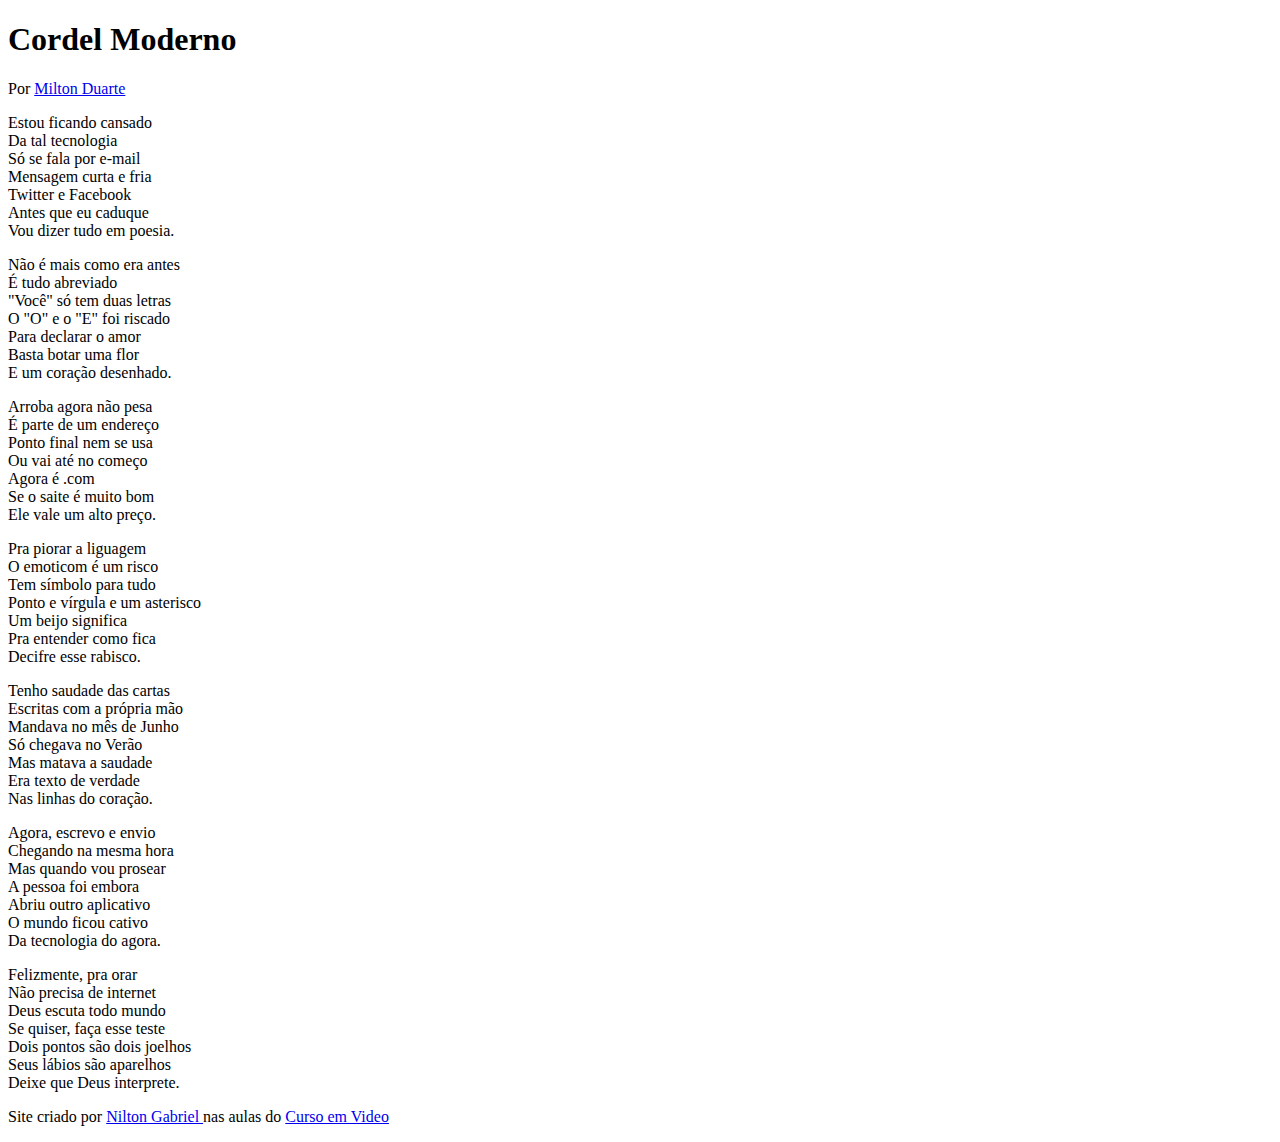
==== estudo-site-cordel/index.html @ f8ac7da7 "Arrumando a section" ====
<!DOCTYPE html>
<html lang="pt-br">
<head>
    <meta charset="UTF-8">
    <meta http-equiv="X-UA-Compatible" content="IE=edge">
    <meta name="viewport" content="width=device-width, initial-scale=1.0">
    <title>Cordel Moderno</title>
    <link rel="stylesheet" href="css/style.css">
</head>
<body>
    <header>
        <h1>Cordel Moderno</h1>
            <p>
                Por <a href="https://www.recantodasletras.com.br/poesias/3186743" target="_blank">Milton Duarte</a>
            </p>

    </header>

    <section>
        <p>
            Estou ficando cansado <br>
            Da tal tecnologia <br>
            Só se fala por e-mail <br>
            Mensagem curta e fria <br>
            Twitter e Facebook <br>
            Antes que eu caduque <br>
            Vou dizer tudo em poesia.
        </p>
    </section>

    <section>
        <p>
            Não é mais como era antes <br>
            É tudo abreviado <br>
            "Você" só tem duas letras <br>
            O "O" e o "E" foi riscado <br>
            Para declarar o amor <br>
            Basta botar uma flor <br>
            E um coração desenhado. <br>
        </p>

        <p>
            Arroba agora não pesa <br>
            É parte de um endereço <br>
            Ponto final nem se usa <br>
            Ou vai até no começo <br>
            Agora é .com <br>
            Se o saite é muito bom <br>
            Ele vale um alto preço.
        </p>
    </section>

    <section>
        <p>
            Pra piorar a liguagem <br>
            O emoticom é um risco <br>
            Tem símbolo para tudo <br>
            Ponto e vírgula e um asterisco <br>
            Um beijo significa <br>
            Pra entender como fica<br>
            Decifre esse rabisco.
        </p>
    </section>

    <section>
        <p>
            Tenho saudade das cartas<br>
            Escritas com a própria mão<br>
            Mandava no mês de Junho<br>
            Só chegava no Verão<br>
            Mas matava a saudade<br>
            Era texto de verdade<br>
            Nas linhas do coração.<br>
        </p>

        <p>
            Agora, escrevo e envio<br>
            Chegando na mesma hora<br>
            Mas quando vou prosear<br>
            A pessoa foi embora<br>
            Abriu outro aplicativo<br>
            O mundo ficou cativo<br>
            Da tecnologia do agora.
        </p>
    </section>

    <section>
        <p>
            Felizmente, pra orar<br>
            Não precisa de internet<br>
            Deus escuta todo mundo<br>
            Se quiser, faça esse teste<br>
            Dois pontos são dois joelhos<br>
            Seus lábios são aparelhos<br>
            Deixe que Deus interprete.
        </p>
    </section>

    <footer>
        <p>Site criado por <a href="https://github.com/Nilton-3923" target="_blank">Nilton Gabriel </a>nas aulas do <a href="https://www.youtube.com/channel/UCrWvhVmt0Qac3HgsjQK62FQ?feature=emb_ch_name_ex" target="_blank">Curso em Video</a></p>
    </footer>
</body>
</html>
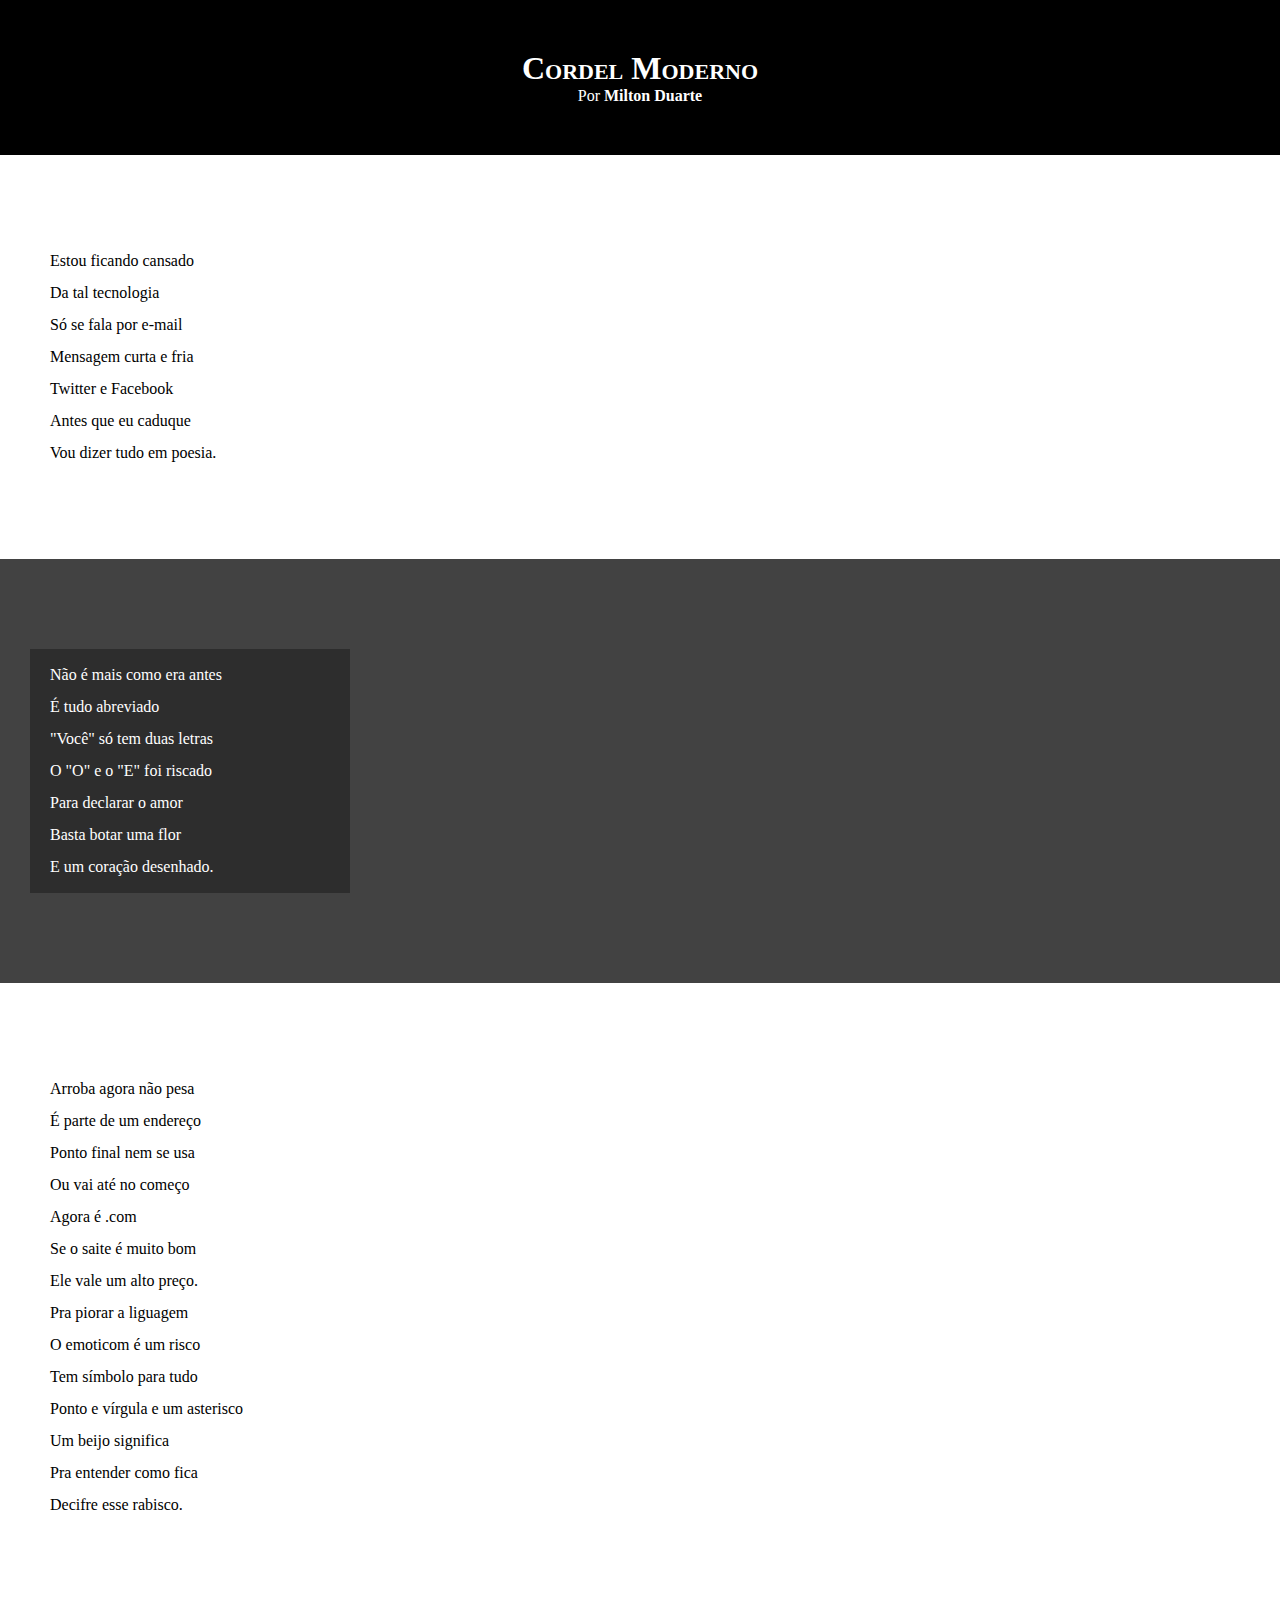
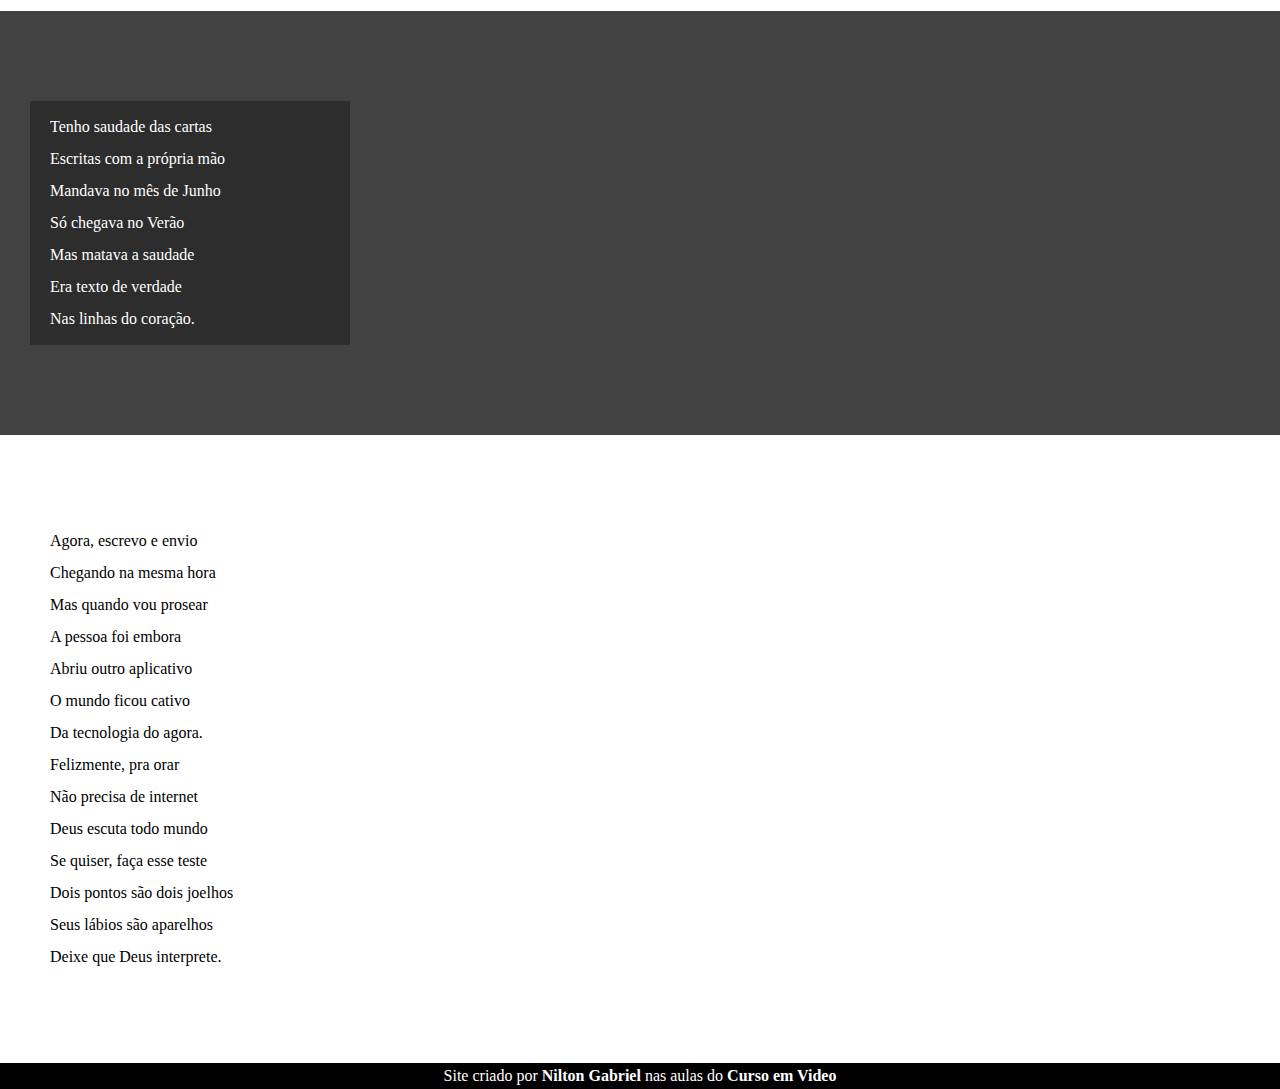
==== commit 2746bf8d: "Atualizando o projeto" ====
--- a/estudo-site-cordel/index.html
+++ b/estudo-site-cordel/index.html
@@ -16,7 +16,7 @@
 
     </header>
 
-    <section>
+    <section class="fundo-branco">
         <p>
             Estou ficando cansado <br>
             Da tal tecnologia <br>
@@ -28,7 +28,7 @@
         </p>
     </section>
 
-    <section>
+    <section class="fundo-img">
         <p>
             Não é mais como era antes <br>
             É tudo abreviado <br>
@@ -38,7 +38,8 @@
             Basta botar uma flor <br>
             E um coração desenhado. <br>
         </p>
-
+    </section>
+    <section class="fundo-branco">
         <p>
             Arroba agora não pesa <br>
             É parte de um endereço <br>
@@ -48,9 +49,7 @@
             Se o saite é muito bom <br>
             Ele vale um alto preço.
         </p>
-    </section>
-
-    <section>
+    
         <p>
             Pra piorar a liguagem <br>
             O emoticom é um risco <br>
@@ -62,7 +61,7 @@
         </p>
     </section>
 
-    <section>
+    <section class="fundo-img">
         <p>
             Tenho saudade das cartas<br>
             Escritas com a própria mão<br>
@@ -72,7 +71,8 @@
             Era texto de verdade<br>
             Nas linhas do coração.<br>
         </p>
-
+    </section>
+        <section class="fundo-branco">
         <p>
             Agora, escrevo e envio<br>
             Chegando na mesma hora<br>
@@ -82,9 +82,6 @@
             O mundo ficou cativo<br>
             Da tecnologia do agora.
         </p>
-    </section>
-
-    <section>
         <p>
             Felizmente, pra orar<br>
             Não precisa de internet<br>
--- a/estudo-site-cordel/css/style.css
+++ b/estudo-site-cordel/css/style.css
@@ -0,0 +1,72 @@
+@charset "UTF-8";
+
+*{
+    margin: 0px;
+    padding: 0px;
+}
+
+html, body{
+    min-height: 100vh;
+    background-color: rgb(211, 209, 209);
+}
+
+/*Cabeçalho*/
+header{
+    background-color: black;
+    color: white;
+    text-align: center;
+}
+
+header > h1{
+    padding-top: 50px;
+    font-variant: small-caps;     
+}
+header > p{
+    padding-bottom: 50px;
+}
+a{
+    text-decoration: none;
+    color: white;
+    font-weight: bolder;
+}
+a:hover{
+    color: rgb(238, 238, 238);
+    text-decoration: underline;
+}
+
+/*Dando estilo para as sections*/
+section{
+    padding-top: 10vh;
+    padding-bottom: 10vh;
+    line-height: 2em;
+    padding-left: 30px;
+}
+section.fundo-branco{
+    background-color: white;
+}
+section.fundo-img{
+    background-color: rgb(66, 66, 66);
+    color: white;
+}
+.fundo-img p{
+    padding-bottom: 10px;
+    padding-top: 10px;
+    padding-left: 20px;
+    width: 300px;
+    background-color: rgba(0, 0, 0, 0.308);
+}
+.fundo-branco p {
+    padding-left: 20px;
+}
+
+
+
+
+
+/*Rodapé*/
+footer{
+    background-color: black;
+    text-align: center;
+    color: white;
+    padding: 4px;
+}